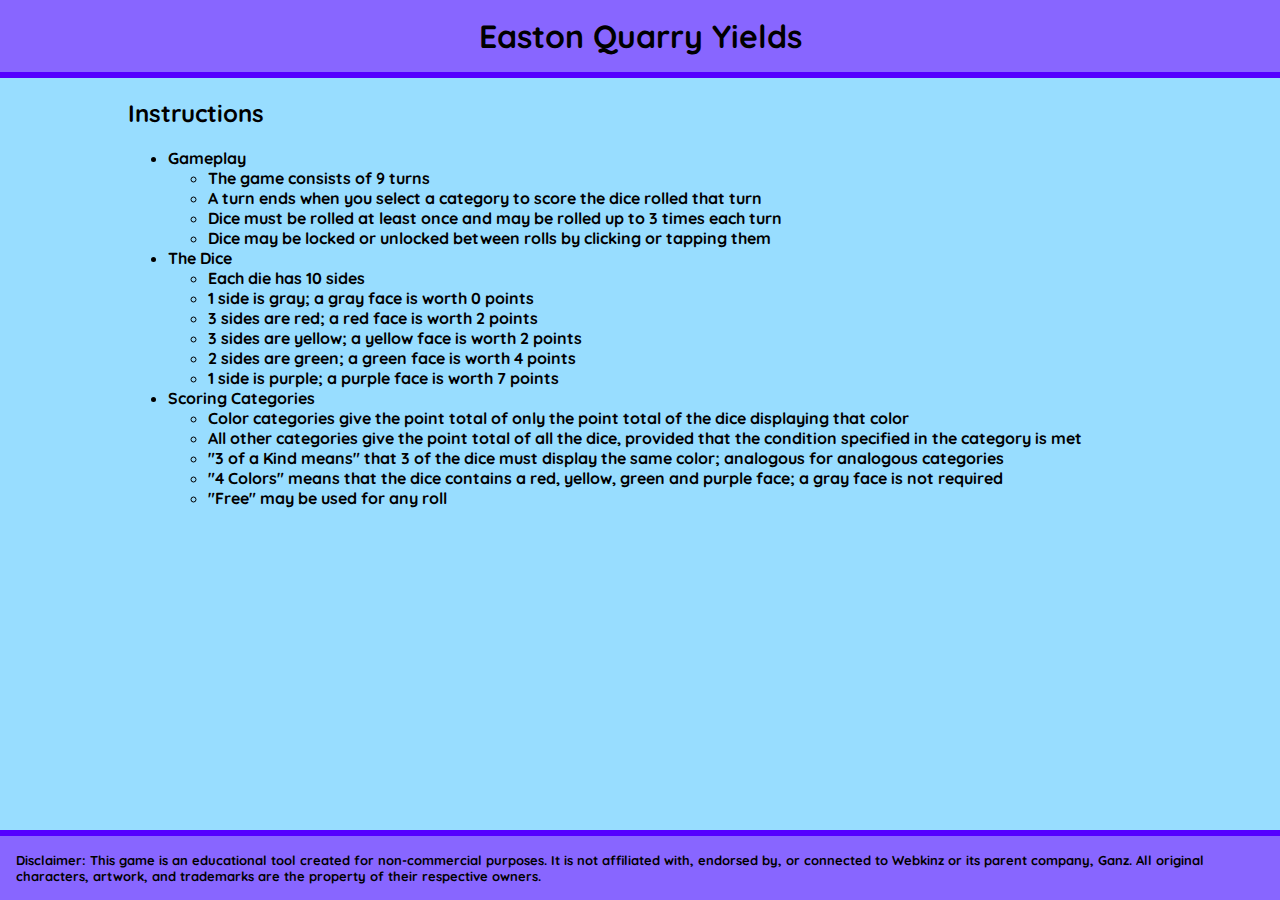
==== instructions.html @ dd83a94c "Add primitive instructions page" ====
<!DOCTYPE html>
<html lang="en">

<head>
    <meta charset="UTF-8">
    <meta name="viewport" content="width=device-width, initial-scale=1.0">
    <meta name="theme-color" content="#86f"/>
    <link rel="preconnect" href="https://fonts.googleapis.com">
    <link rel="preconnect" href="https://fonts.gstatic.com" crossorigin>
    <link href="https://fonts.googleapis.com/css2?family=Quicksand:wght@300..700&display=swap" rel="stylesheet">
    <link rel="stylesheet" type="text/css" href="./styles.css">
    <title>Easton Quarry Yields</title>
</head>

<body>
    <h1>Easton Quarry Yields</h1>
    <div class="container">
        <h2>Instructions</h2>
        <ul>
            <li>Gameplay
                <ul>
                    <li>The game consists of 9 turns</li>
                    <li>A turn ends when you select a category to score the dice rolled that turn</li>
                    <li>Dice must be rolled at least once and may be rolled up to 3 times each turn</li>
                    <li>Dice may be locked or unlocked between rolls by clicking or tapping them</li>
                </ul>
            </li>
            <li>The Dice
                <ul>
                    <li>Each die has 10 sides</li>
                    <li>1 side is gray; &#9;a gray face is worth 0 points </li>
                    <li>3 sides are red; &#9;a red face is worth 2 points</li>
                    <li>3 sides are yellow; &#9;a yellow face is worth 2 points </li>
                    <li>2 sides are green;&#9; a green face is worth 4 points </li>
                    <li>1 side is purple;&#9; a purple face is worth 7 points </li>
                </ul>
            </li>
            <li>
                Scoring Categories
                <ul>
                    <li>Color categories give the point total of only the point total of the dice displaying that color </li>
                    <li>All other categories give the point total of all the dice, provided that the condition specified in the category is met </li>
                    <li>"3 of a Kind means" that 3 of the dice must display the same color; analogous for analogous categories</li>
                    <li>"4 Colors" means that the dice contains a red, yellow, green and purple face; a gray face is not required </li>
                    <li>"Free" may be used for any roll</li>
                </ul>
            </li>
        </ul>
    </div>
    <footer>
        Disclaimer: This game is an educational tool created for non-commercial purposes. It is not affiliated with,
        endorsed by, or connected to Webkinz or its parent company, Ganz. All original characters, artwork, and
        trademarks are the property of their respective owners.
    </footer>
</body>

</html>
---- styles.css ----
* {
    box-sizing: border-box;
}

body {
    background-color: #98ddff;
    font-family: "Quicksand", sans-serif;
    font-optical-sizing: auto;
    font-weight: bold;
    font-style: normal;
    margin: 0;
    padding: 0;
    display: flex;
    flex-direction: column;
    min-height: 100vh;

}

.container {
    flex-grow: 1;
}

.button-container {
    display: flex;
    flex-direction: column;
    align-items: center;
    justify-content: center;
}

.button-container>button {
    display: block;
    margin: 16px;
}

footer {
    background-color: #86f;
    border-top: 6px solid #50f;
    padding: 16px;
    margin: 0;
    font-size: small;
}

h1 {
    text-align: center;
    padding: 16px;
    background-color: #86f;
    border-bottom: 6px solid #50f;
    margin: 0;
}

.container {
    width: 80%;
    margin: 0 auto;
}

.die {
    height: 100px;
    width: 100px;
    border-radius: 8px;
    border: 6px solid black;
    background-color: #fff;
}

.die:hover {
    cursor: pointer;
    transform: scale(105%);
}

#die-container {
    display: flex;
    justify-content: space-evenly;
    align-items: center;
    box-shadow: inset 0 0 8px #444;
    width: 100%;
    height: 150px;
    border-radius: 8px;
    border: 6px solid black;
    background-color: #ddd;
    margin-top: 24px;
}

.centered {
    display: block;
    margin-left: auto;
    margin-right: auto;
}

.disabled {
    pointer-events: none;
}

button {
    color: white;
    background-color: #e02;
    border: 6px solid white;
    height: 62px;
    padding: 0 1em;
    min-width: 144px;
    border-radius: 8px;
    font-family: "Quicksand", sans-serif;
    font-optical-sizing: auto;
    font-weight: bold;
    font-style: normal;
    font-size: 1.5em;
    user-select: none;
    transition: 144ms;
}

button:hover {
    cursor: pointer;
    background-color: #f02;
    padding: 0 1.1em;
    font-size: 1.7em;
    transition: 144ms;
}

button:active {
    transform: scale(95%);
    transition: 144ms;
}

button.disabled {
    background-color: #444;
}

#roll {
    margin: 30px 0;
    display: block;
}

.berry {
    border-radius: 100%;
    width: 80%;
    height: 80%;
    margin-left: 10%;
    margin-top: 10%;
    border-width: 6px;
    border-style: solid;
}

.type-0 {
    border-radius: 8px;
    width: 30%;
    height: 30%;
    margin-left: 35%;
    margin-top: 35%;
    background-color: #444;
    border-color: black;
}

.type-1 {
    background-color: #e02;
    border-color: #902;
}

.type-2 {
    background-color: #fe0;
    border-color: #e80;
}

.type-3 {
    background-color: #6d4;
    border-color: #391;
}

.type-4 {
    background-color: #86f;
    border-color: #50f;
}

.locked {
    border-color: red;
}

#scorecard {
    display: grid;
    grid-auto-flow: column;
    column-gap: 8px;
    row-gap: 8px;
    grid-template-columns: 1fr 1fr 1fr;
    grid-template-rows: 62px 62px 62px;
    width: 100%;
    height: fit-content;
    margin: 1em auto;
}

.scorecard-category {
    box-sizing: border-box;
    display: flex;
    border: 6px solid black;
    border-radius: 8px;
    line-height: 50px;
    text-align: center;
    font-size: large;
    user-select: none;
}

.scorebox,
#totalbox {
    width: 50px;
    background-color: white;
    border-radius: 0 2px 2px 0;
    cursor: pointer;
    font-size: 0;
    transition: 144ms;
}

#totalbox {
    font-size: larger;
}

#total-category {
    margin: 30px 0;
}

.scorebox:hover,
.scorebox.selected {
    font-size: larger;
    transition: 144ms;
}

.scorebox.selected {
    cursor: initial;
    user-select: none;
    -webkit-user-select: none;
}

.scorecard-label {
    flex-grow: 1;
    background-color: #ddd;
    border-right: 6px solid black;
}

#total-label {
    background-color: #391;
    color: white;
    padding: 0 1em;
    width: unset;
}

#total-category {
    width: fit-content;
    min-width: unset;
    float: right;
}

#play {
    margin-bottom: 8px;
    margin-top: 23vh;
}

@media only screen and (max-width: 750px) {
    .container {
        width: 85%;
    }

    .die {
        height: 74px;
        width: 74px;
    }

    #die-container {
        height: 125px;
        margin-top: 16px;
    }

    #scorecard {
        display: flex;
        flex-wrap: wrap;
        justify-content: space-between;
    }

    .scorecard-label {
        flex-grow: 1;
        width: calc(100% - 50px);
    }

    .scorecard-category {
        display: flex;
        min-width: 200px;
        flex: 1 0 200px;
    }

    .scorebox,
    #totalbox {
        font-size: larger;
    }

    .scorebox.selected {
        background-color: black;
        color: white;
    }
}

@media only screen and (max-width: 500px) {
    h1 {
        border-bottom-width: 3px;
        padding: 8px;
    }

    footer {
        border-top-width: 3px;
        padding: 8px 16px;
    }

    .container {
        width: 90%;
    }

    .die {
        height: 36px;
        width: 36px;
        border-width: 3px;
    }

    #die-container {
        height: 60px;
        border-width: 3px;
        box-shadow: none;
        width: 100%;
        margin: 18px auto;
    }

    .berry {
        border-width: 3px;
    }

    button {
        border-width: 3px;
        height: 42px;
        padding: 0 0.8em;
        min-width: 144px;
        font-size: 1.5em;
    }

    #roll {
        margin: 18px 0;
    }

    #total-category {
        margin: 0;
    }

    #total-label {
        padding: 0 0.8em;
    }

    #scorecard {
        margin: 18px 0;
        width: 100%;
    }

    .scorecard-label {
        border-width: 3px;
        border-radius: 5px 0 0 5px;
    }

    .scorecard-category {
        display: flex;
        border-width: 3px;
        line-height: 36px;
    }

    .scorebox,
    #totalbox {
        border-radius: 0 5px 5px 0;
        width: 36px;
    }

}
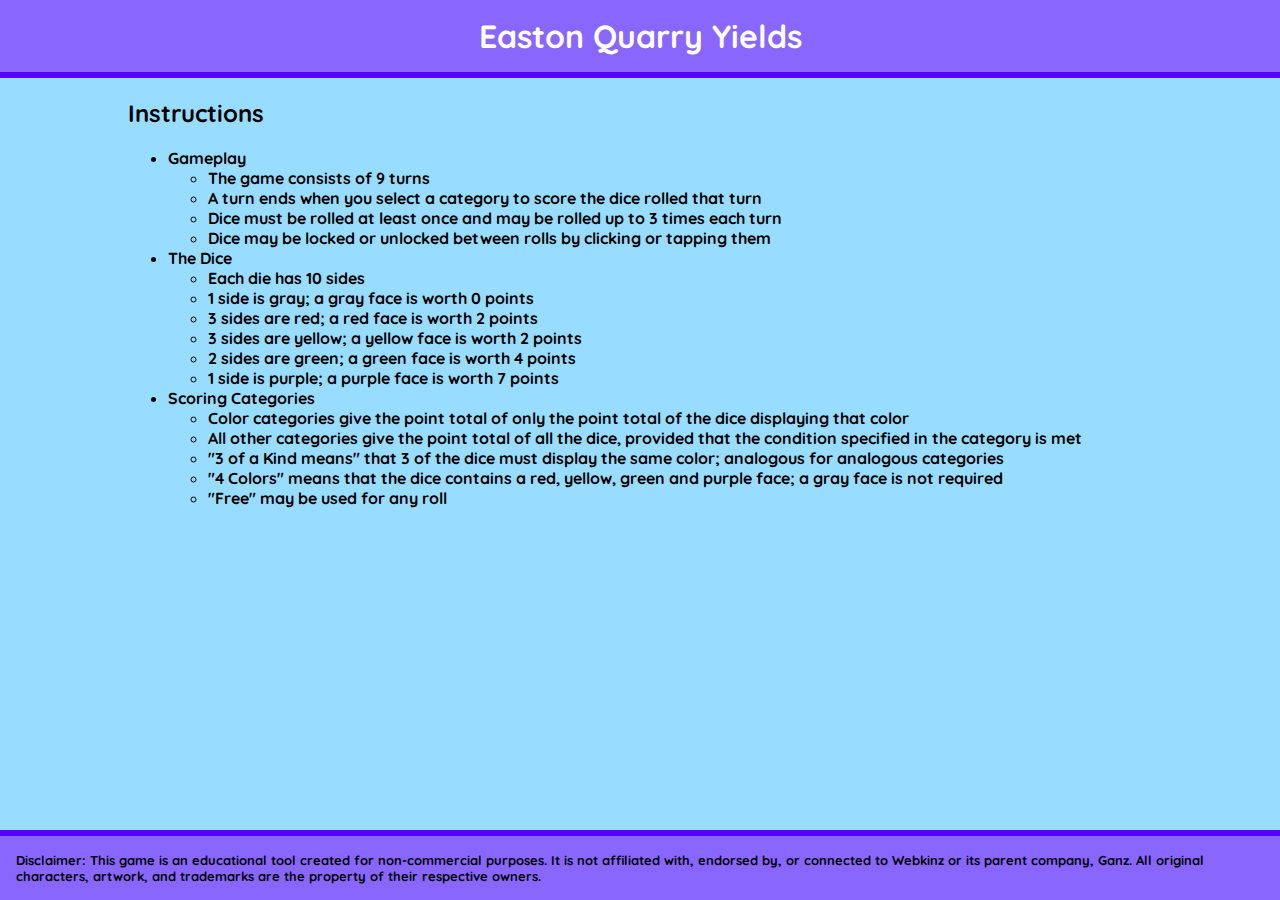
==== commit 11b2ee83: "Make the color scheme of the modal match the game" ====
--- a/instructions.html
+++ b/instructions.html
@@ -12,7 +12,7 @@
     <title>Easton Quarry Yields</title>
 </head>
 
-<body>
+<body id = "non-modal">
     <h1>Easton Quarry Yields</h1>
     <div class="container">
         <h2>Instructions</h2>
--- a/styles.css
+++ b/styles.css
@@ -3,17 +3,51 @@
 }
 
 body {
-    background-color: #98ddff;
+    margin: 0;
+    padding: 0;
     font-family: "Quicksand", sans-serif;
     font-optical-sizing: auto;
     font-weight: bold;
     font-style: normal;
-    margin: 0;
-    padding: 0;
+}
+
+#non-modal {
+    background-color: #98ddff;
     display: flex;
     flex-direction: column;
     min-height: 100vh;
-
+}
+
+#end-game-modal {
+    display: none;
+}
+
+.modal {
+    position: fixed;
+    width: min(90%, 500px);
+    /*height: 80vh;*/
+    min-height: fit-content;
+    background-color: #98ddff;
+    border-radius: 8px;
+    border: 6px solid black;
+    box-shadow: 0 0 8px #000;
+    left: 50%;
+    transform: translateX(-50%);
+    margin-top: 9vh;
+    z-index: 6;
+}
+
+.modal-background {
+    position: fixed;
+    background-color: rgba(0,0,0, 0.55);
+    width: 100%;
+    height: 100vh;
+    z-index: 4;
+}
+
+#replay-button {
+    display: block;
+    margin: 32px auto;
 }
 
 .container {
@@ -30,6 +64,7 @@
 .button-container>button {
     display: block;
     margin: 16px;
+    max-height: 62px;
 }
 
 footer {
@@ -40,12 +75,27 @@
     font-size: small;
 }
 
+#modal-title {
+    background-color: #86f;
+    color: #fff;
+    border-bottom: 6px solid #000;
+    margin: 0;
+    font-size: 24pt;
+    text-align: center;
+    padding: 16px;
+}
+
 h1 {
     text-align: center;
     padding: 16px;
     background-color: #86f;
     border-bottom: 6px solid #50f;
     margin: 0;
+    color: white;
+    position: sticky;
+    top: -1px;
+    width: 100%;
+    z-index: 2;
 }
 
 .container {
@@ -79,6 +129,12 @@
     margin-top: 24px;
 }
 
+.flex-row {
+    display: flex;
+    flex-direction: row;
+    column-gap: 8px;
+}
+
 .centered {
     display: block;
     margin-left: auto;
@@ -124,8 +180,12 @@
 }
 
 #roll {
-    margin: 30px 0;
     display: block;
+    flex-grow: 1;
+}
+
+#info-row {
+    margin: 36px 0;
 }
 
 .berry {
@@ -170,6 +230,19 @@
 
 .locked {
     border-color: red;
+}
+
+#stat-container {
+    width: 80%;
+    margin: 32px auto;
+}
+
+#stat-container>.stat-category {
+    margin: 8px 0;
+}
+
+#stat-container>#stat-total-category {
+    margin-bottom: 32px;
 }
 
 #scorecard {
@@ -184,7 +257,7 @@
     margin: 1em auto;
 }
 
-.scorecard-category {
+.scorecard-category, .stat-category {
     box-sizing: border-box;
     display: flex;
     border: 6px solid black;
@@ -195,22 +268,33 @@
     user-select: none;
 }
 
-.scorebox,
-#totalbox {
-    width: 50px;
+#message-box {
+    flex-basis: 150px;
+    flex-grow: 4;
+    flex-shrink: 1;
+    background-color: #fe0;
+    border: 6px solid #e80;
+    border-radius: 8px;
+    font-size: small;
+    padding: 16px;
+}
+
+.scorebox, .statbox, #totalbox {
+    min-width: 50px;
+    width: fit-content;
     background-color: white;
     border-radius: 0 2px 2px 0;
-    cursor: pointer;
     font-size: 0;
     transition: 144ms;
-}
-
-#totalbox {
+    padding: 0 4px;
+}
+
+#totalbox, .statbox {
     font-size: larger;
 }
 
-#total-category {
-    margin: 30px 0;
+.scorebox {
+    cursor: pointer;
 }
 
 .scorebox:hover,
@@ -225,10 +309,15 @@
     -webkit-user-select: none;
 }
 
-.scorecard-label {
+.scorecard-label, .stat-label {
     flex-grow: 1;
     background-color: #ddd;
     border-right: 6px solid black;
+}
+
+#stat-total-label {
+    background-color: #391;
+    color: #fff;
 }
 
 #total-label {
@@ -238,10 +327,16 @@
     width: unset;
 }
 
+button, #total-category {
+    min-width: 160px;
+    flex-basis: 160px;
+}
+
 #total-category {
     width: fit-content;
     min-width: unset;
-    float: right;
+    height: 62px;
+    flex-grow: 1;
 }
 
 #play {
@@ -281,8 +376,7 @@
         flex: 1 0 200px;
     }
 
-    .scorebox,
-    #totalbox {
+    .scorebox {
         font-size: larger;
     }
 
@@ -303,6 +397,14 @@
         padding: 8px 16px;
     }
 
+    .modal {
+        border-width: 3px;
+    }
+
+    #modal-title {
+        border-bottom-width: 3px;
+    }
+
     .container {
         width: 90%;
     }
@@ -325,20 +427,18 @@
         border-width: 3px;
     }
 
-    button {
+    button, #total-category, .stat-category {
         border-width: 3px;
         height: 42px;
-        padding: 0 0.8em;
-        min-width: 144px;
+        line-height: 36px;
+    }
+
+    button, #total-category {
         font-size: 1.5em;
     }
 
-    #roll {
+    #info-row {
         margin: 18px 0;
-    }
-
-    #total-category {
-        margin: 0;
     }
 
     #total-label {
@@ -350,9 +450,10 @@
         width: 100%;
     }
 
-    .scorecard-label {
+    .scorecard-label, .stat-label {
         border-width: 3px;
         border-radius: 5px 0 0 5px;
+        font-size: normal;
     }
 
     .scorecard-category {
@@ -362,9 +463,13 @@
     }
 
     .scorebox,
-    #totalbox {
+    #totalbox, .statbox {
         border-radius: 0 5px 5px 0;
-        width: 36px;
+        min-width: 36px;
+    }
+
+    #message-box {
+        display: none;
     }
 
 }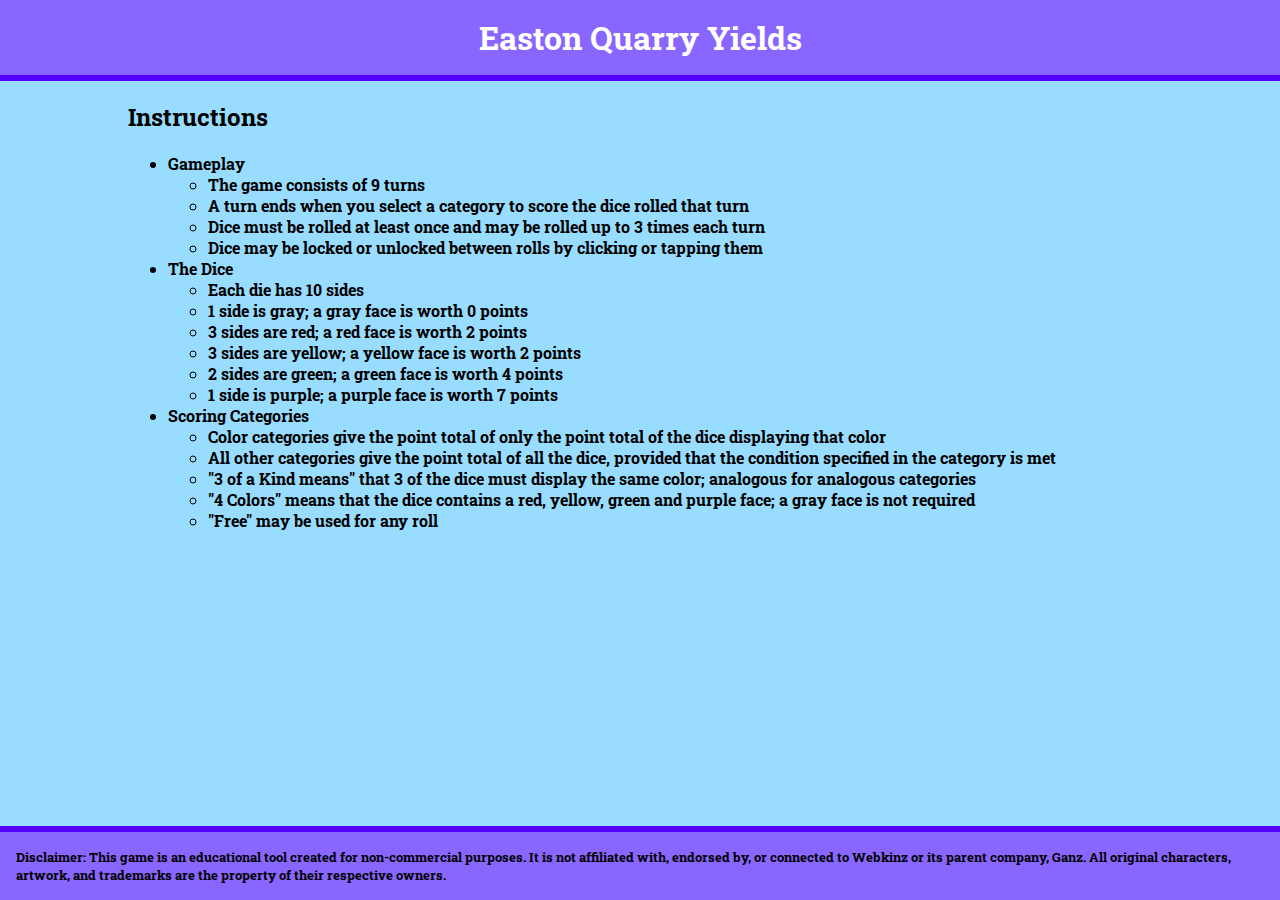
==== commit fd492246: "Fix font on start and instruction pages" ====
--- a/instructions.html
+++ b/instructions.html
@@ -7,7 +7,7 @@
     <meta name="theme-color" content="#86f"/>
     <link rel="preconnect" href="https://fonts.googleapis.com">
     <link rel="preconnect" href="https://fonts.gstatic.com" crossorigin>
-    <link href="https://fonts.googleapis.com/css2?family=Quicksand:wght@300..700&display=swap" rel="stylesheet">
+    <link href="https://fonts.googleapis.com/css2?family=Roboto+Slab:wght@100..900&display=swap" rel="stylesheet">
     <link rel="stylesheet" type="text/css" href="./styles.css">
     <title>Easton Quarry Yields</title>
 </head>
--- a/styles.css
+++ b/styles.css
@@ -5,7 +5,8 @@
 body {
     margin: 0;
     padding: 0;
-    font-family: "Quicksand", sans-serif;
+    font-family: "Roboto Slab", serif;
+    font-optical-sizing: auto;
     font-optical-sizing: auto;
     font-weight: bold;
     font-style: normal;
@@ -104,8 +105,9 @@
 }
 
 .die {
-    height: 100px;
-    width: 100px;
+    height: 124px;
+    width: 124px;
+    padding: 6px;
     border-radius: 8px;
     border: 6px solid black;
     background-color: #fff;
@@ -153,11 +155,11 @@
     padding: 0 1em;
     min-width: 144px;
     border-radius: 8px;
-    font-family: "Quicksand", sans-serif;
+    font-family: "Roboto Slab", sans-serif;
     font-optical-sizing: auto;
     font-weight: bold;
     font-style: normal;
-    font-size: 1.5em;
+    font-size: 24px;
     user-select: none;
     transition: 144ms;
 }
@@ -188,45 +190,31 @@
     margin: 36px 0;
 }
 
-.berry {
-    border-radius: 100%;
-    width: 80%;
-    height: 80%;
-    margin-left: 10%;
-    margin-top: 10%;
-    border-width: 6px;
-    border-style: solid;
+.gem {
+    border-radius: 12px;
+    width: 100%;
+    height: 100%;
 }
 
 .type-0 {
-    border-radius: 8px;
-    width: 30%;
-    height: 30%;
-    margin-left: 35%;
-    margin-top: 35%;
     background-color: #444;
-    border-color: black;
 }
 
 .type-1 {
     background-color: #e02;
-    border-color: #902;
 }
 
 .type-2 {
     background-color: #fe0;
-    border-color: #e80;
 }
 
 .type-3 {
-    background-color: #6d4;
-    border-color: #391;
+    background-color: #53ff24;
 }
 
 .type-4 {
     background-color: #86f;
-    border-color: #50f;
-}
+} 
 
 .locked {
     border-color: red;
@@ -316,13 +304,14 @@
 }
 
 #stat-total-label {
-    background-color: #391;
+    background-color: #2aa800;
     color: #fff;
 }
 
 #total-label {
-    background-color: #391;
+    background-color: #2aa800;
     color: white;
+    font-size: 24px;
     padding: 0 1em;
     width: unset;
 }
@@ -344,7 +333,7 @@
     margin-top: 23vh;
 }
 
-@media only screen and (max-width: 750px) {
+@media only screen and (max-width: 780px) {
     .container {
         width: 85%;
     }
@@ -352,7 +341,31 @@
     .die {
         height: 74px;
         width: 74px;
-    }
+        padding: 0;
+    }
+
+    .gem {
+        border-radius: 0;
+    }
+
+    .type-0 {
+        background-color: white;
+    }
+    .type-1 {
+        background-color: hsl(0, 100%, 75%);
+    }
+    
+    .type-2 {
+        background-color: hsl(60, 100%, 75%);
+    }
+    
+    .type-3 {
+        background-color: hsl(107, 100%, 85%);
+    }
+    
+    .type-4 {
+        background-color: hsl(253, 100%, 85%);
+    } 
 
     #die-container {
         height: 125px;
@@ -385,6 +398,11 @@
         color: white;
     }
 }
+@media only screen and (max-width: 600px) {
+    #message-box {
+        display: none;
+    }
+}
 
 @media only screen and (max-width: 500px) {
     h1 {
@@ -403,6 +421,7 @@
 
     #modal-title {
         border-bottom-width: 3px;
+        border-radius: 5px 5px 0 0;
     }
 
     .container {
@@ -410,21 +429,33 @@
     }
 
     .die {
-        height: 36px;
-        width: 36px;
+        height: 60px;
+        width: 60px;
+        padding: 0px;
         border-width: 3px;
+        border-color: rgba(0,0,0,0);
+        background-color: rgba(0,0,0,0);
+    }
+
+    .locked {
+        border-color: #53ff24;
     }
 
     #die-container {
-        height: 60px;
+        height: 72px;
         border-width: 3px;
         box-shadow: none;
         width: 100%;
         margin: 18px auto;
-    }
-
-    .berry {
-        border-width: 3px;
+        background-color: #444;
+    }
+
+    .gem {
+        width: 95%;
+        height: 95%;
+        margin-top: 2.5%;
+        margin-left: 2.5%;
+        background-color: rgba(0,0,0,0);
     }
 
     button, #total-category, .stat-category {
@@ -434,7 +465,7 @@
     }
 
     button, #total-category {
-        font-size: 1.5em;
+        font-size: 24px;
     }
 
     #info-row {
@@ -472,4 +503,11 @@
         display: none;
     }
 
+}
+
+@media only screen and (max-height: 650px) {
+    .modal {
+        margin-top: 24px;
+    }
+
 }